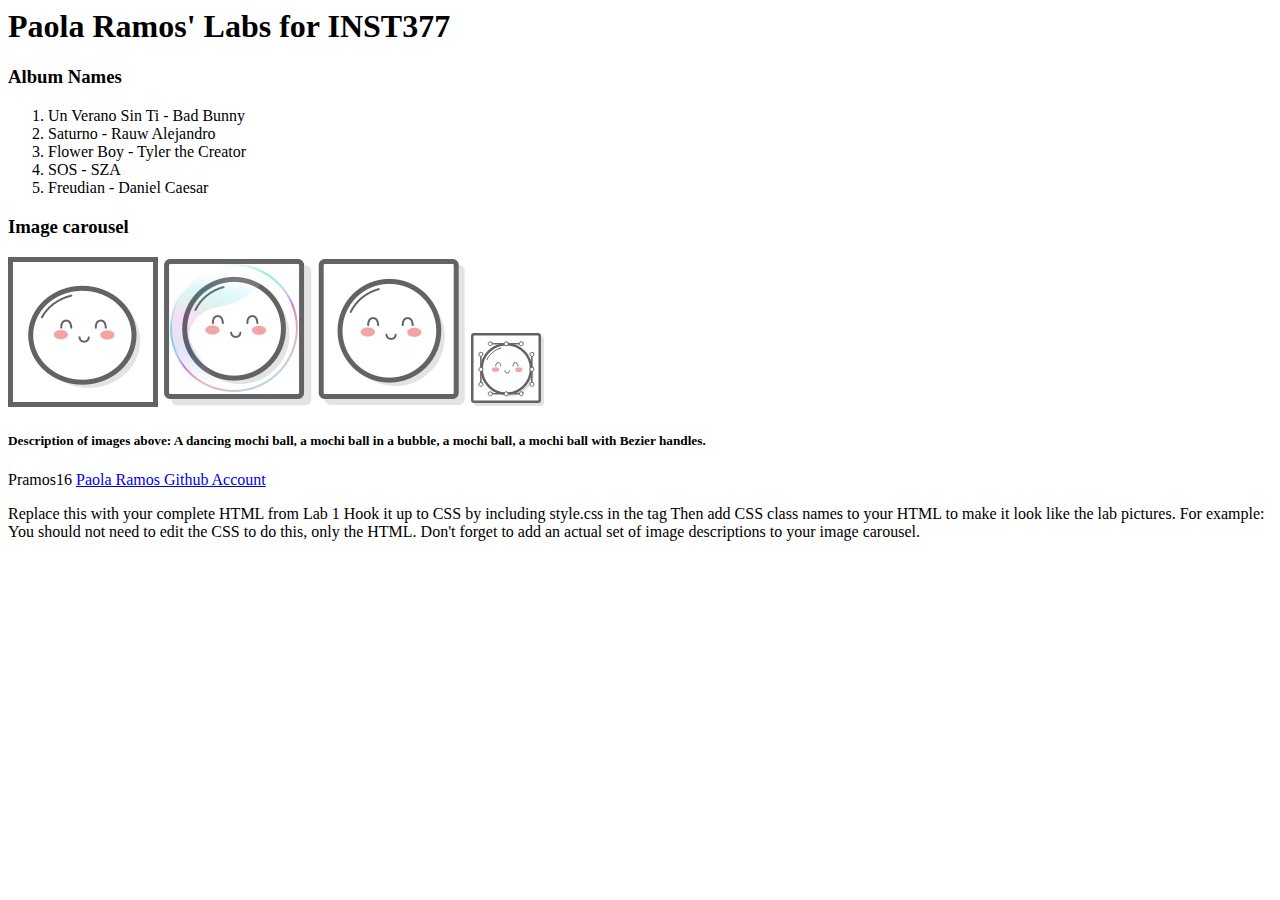
==== client/lab_2/index.html @ 97de23a9 "Hooked Up Style Sheet" ====
<html lang="en">
<head>
  <meta charset="UTF-8">
  <meta http-equiv="X-UA-Compatible" content="IE=edge">
  <meta name="viewport" content="width=device-width, initial-scale=1.0">
  <title>Paola Ramos' Labs for INST377</title>
  <link rel="stylesheet" href="style.css">
</head>
<body>
  <div>
    <header><h1>Paola Ramos' Labs for INST377</h1></header>
  </div>
  <div>
    <h3>Album Names</h3>
    <ol>
      <li>Un Verano Sin Ti - Bad Bunny</li>
      <li>Saturno - Rauw Alejandro</li>
      <li>Flower Boy - Tyler the Creator</li>
      <li>SOS - SZA</li>
      <li>Freudian - Daniel Caesar</li>
    </ol>
  </div>

  <div>
    <h3>Image carousel</h3>
  </div>
  <img src="images/mochi.gif" alt="A dancing mochi ball">
  <img src="images/mochi.jpg" alt="A mochi ball in a bubble">
  <img src="images/mochi.png" alt="A mochi ball">
  <img src="images/mochi.svg" alt="A mochi ball with Bezier handles">
<div>
  <h5>Description of images above: A dancing mochi ball, a mochi ball in a bubble, a mochi ball, a mochi ball with Bezier handles.</h5>
</div>
<footer>
  <p>Pramos16 <a href="http://github.com/pramos16" target="_blank" rel="noopener noreferrer">Paola Ramos Github Account</a></p>
</footer>

</body>
</html>
Replace this with your complete HTML from Lab 1

Hook it up to CSS by including style.css in the <head> tag

Then add CSS class names to your HTML to make it look like the lab pictures.
For example: <div class="selector">

You should not need to edit the CSS to do this, only the HTML.

Don't forget to add an actual set of image descriptions to your image carousel.
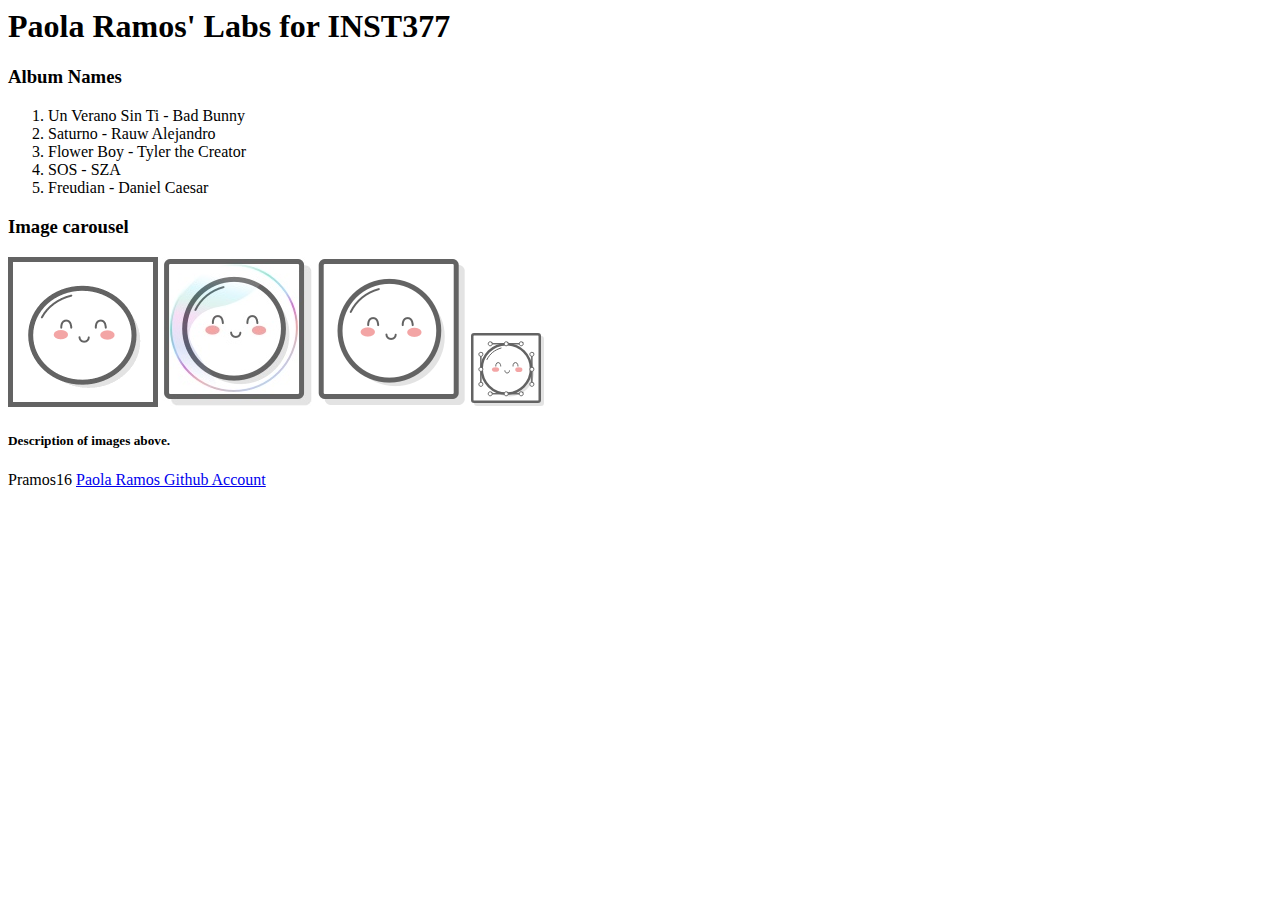
==== commit 7e778cd9: "Lab 2 Commit Final Changes" ====
--- a/client/lab_2/index.html
+++ b/client/lab_2/index.html
@@ -7,12 +7,12 @@
   <link rel="stylesheet" href="style.css">
 </head>
 <body>
-  <div>
-    <header><h1>Paola Ramos' Labs for INST377</h1></header>
-  </div>
-  <div>
+  <div class="wrapper">
+    <header class="header"><h1>Paola Ramos' Labs for INST377</h1></header>
+    <div class="container">
+      <div class="left_section box">
     <h3>Album Names</h3>
-    <ol>
+    <ol class="box">
       <li>Un Verano Sin Ti - Bad Bunny</li>
       <li>Saturno - Rauw Alejandro</li>
       <li>Flower Boy - Tyler the Creator</li>
@@ -20,30 +20,22 @@
       <li>Freudian - Daniel Caesar</li>
     </ol>
   </div>
-
-  <div>
+  <div class="right_section box">
     <h3>Image carousel</h3>
-  </div>
+    <div class="grid">
   <img src="images/mochi.gif" alt="A dancing mochi ball">
   <img src="images/mochi.jpg" alt="A mochi ball in a bubble">
   <img src="images/mochi.png" alt="A mochi ball">
   <img src="images/mochi.svg" alt="A mochi ball with Bezier handles">
-<div>
-  <h5>Description of images above: A dancing mochi ball, a mochi ball in a bubble, a mochi ball, a mochi ball with Bezier handles.</h5>
 </div>
-<footer>
+<div class="box">
+  <h5>Description of images above.</h5>
+</div>
+</div>
+</div>
+<footer class="footer">
   <p>Pramos16 <a href="http://github.com/pramos16" target="_blank" rel="noopener noreferrer">Paola Ramos Github Account</a></p>
 </footer>
 
 </body>
 </html>
-Replace this with your complete HTML from Lab 1
-
-Hook it up to CSS by including style.css in the <head> tag
-
-Then add CSS class names to your HTML to make it look like the lab pictures.
-For example: <div class="selector">
-
-You should not need to edit the CSS to do this, only the HTML.
-
-Don't forget to add an actual set of image descriptions to your image carousel.